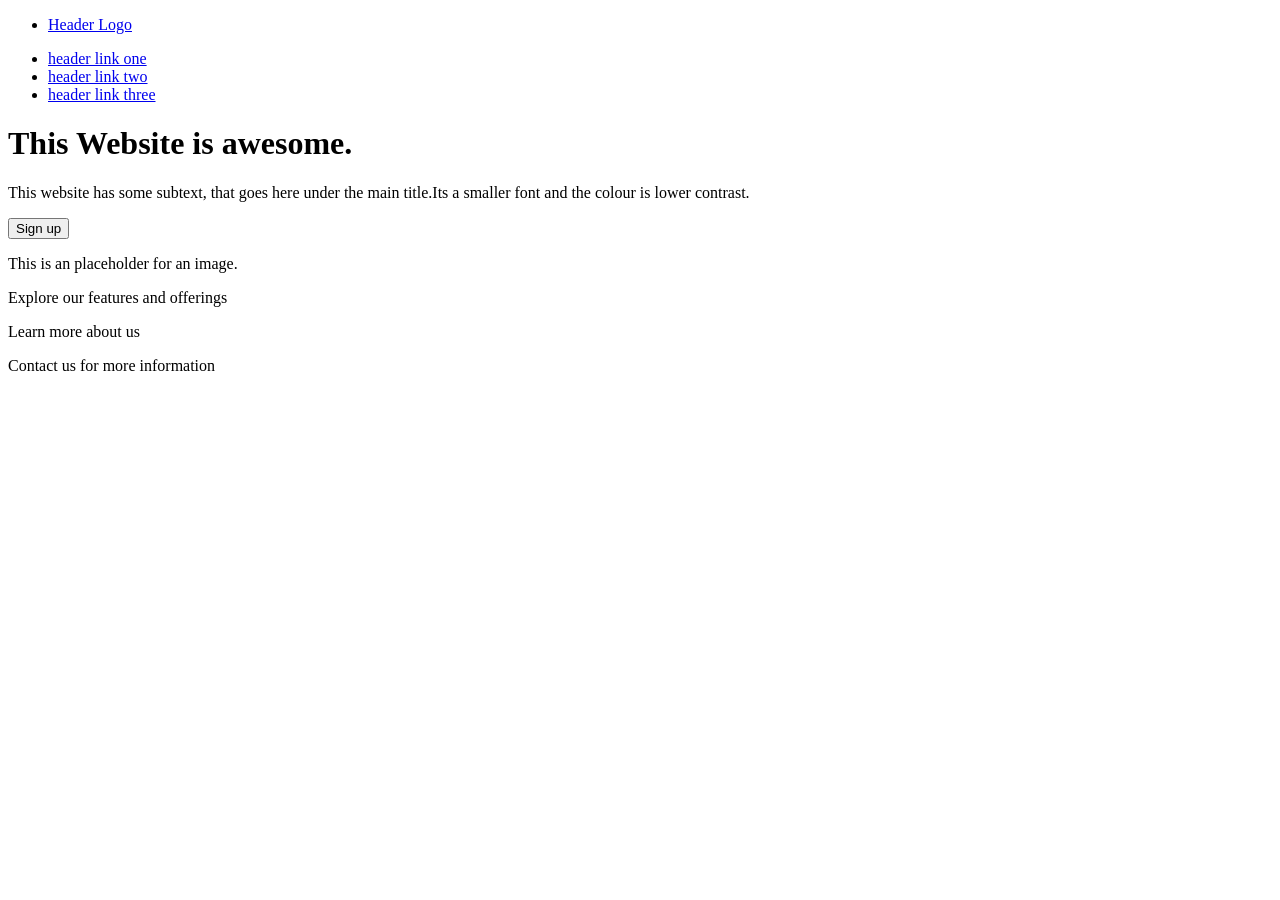
==== index.html @ 4dfb7420 "Page Section Created Editing Section 1 with CSS" ====
<!DOCTYPE html>
<html lang="en">
<head>
    <meta charset="UTF-8">
    <meta name="viewport" content="width=device-width, initial-scale=1.0">
    <title>The Landing Page</title>
</head>
<body>
    <div class="header">
        <div class="section1">
            <div class="head-class">
              <div class="left-links">
                  <ul>
                     <li><a href="#">Header Logo</a></li>
                  </ul>
             </div>
             <div class="right-links">
                    <ul>
                     <li><a href="#">header link one</a></li>
                     <li><a href="#">header link two</a></li>
                     <li><a href="#">header link three</a></li>
                    </ul>
             </div>
            </div>
            <div class="body-class">
                <div class="text-with-button">
                    <h1>This Website is awesome.</h1>
                    <p>This website has some subtext, that goes here under the main title.Its a smaller font and the colour is lower contrast.</p>
                    <button class="signup">Sign up</button>
                </div>
                <div class="image-placeholder"><p>This is an placeholder for an image.  </p>

                </div>
            </div>
        </div>
        <div class="section2">
            <p>Explore our features and offerings</p>

        </div>
        <div class="section3">
            <p>Learn more about us</p>  
        </div>
        <div class="section4">          
            <p>Contact us for more information</p>
        </div>    


    </div>
    
</body>
</html>
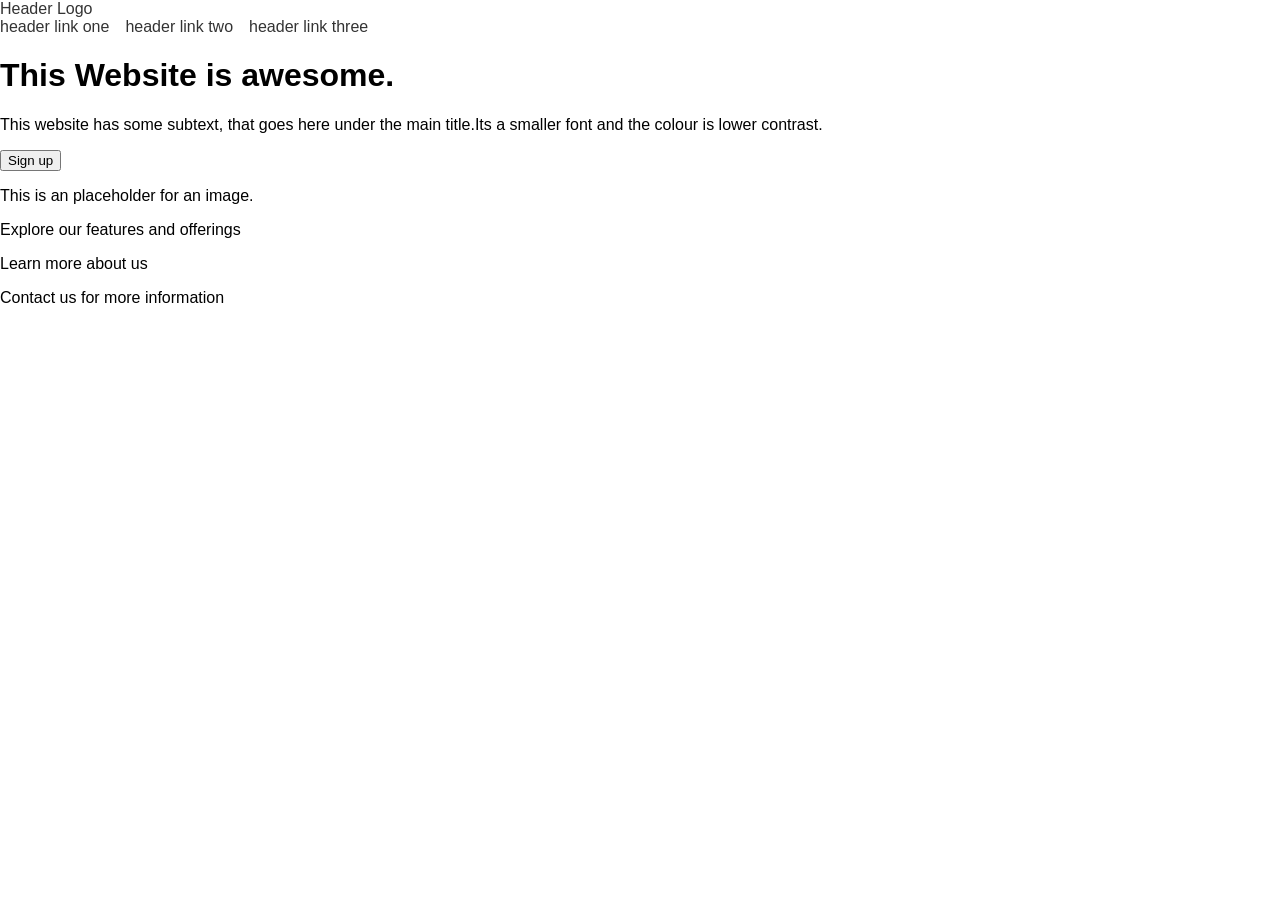
==== commit d5d2c315: "Linked the CSS in index.html" ====
--- a/index.html
+++ b/index.html
@@ -4,6 +4,7 @@
     <meta charset="UTF-8">
     <meta name="viewport" content="width=device-width, initial-scale=1.0">
     <title>The Landing Page</title>
+    <link rel="stylesheet" href="./style.css">
 </head>
 <body>
     <div class="header">
--- a/style.css
+++ b/style.css
@@ -0,0 +1,26 @@
+@import url('https://fonts.googleapis.com/css2?family=Roboto:wght@400;700&display=swap');
+
+html,body {
+  height: 100vh; /* Setting the height of the html and body elements to 100% of the viewport height */
+}
+
+body {
+  margin: 0;
+  overflow: hidden;
+  font-family: Roboto, sans-serif;
+  display: flex;
+  flex-direction: column;
+}
+
+a {
+  text-decoration: none;
+  color: #333;
+}
+
+ul {
+  display: flex;
+  list-style: none;
+  margin: 0;
+  padding: 0;
+  gap: 16px
+}
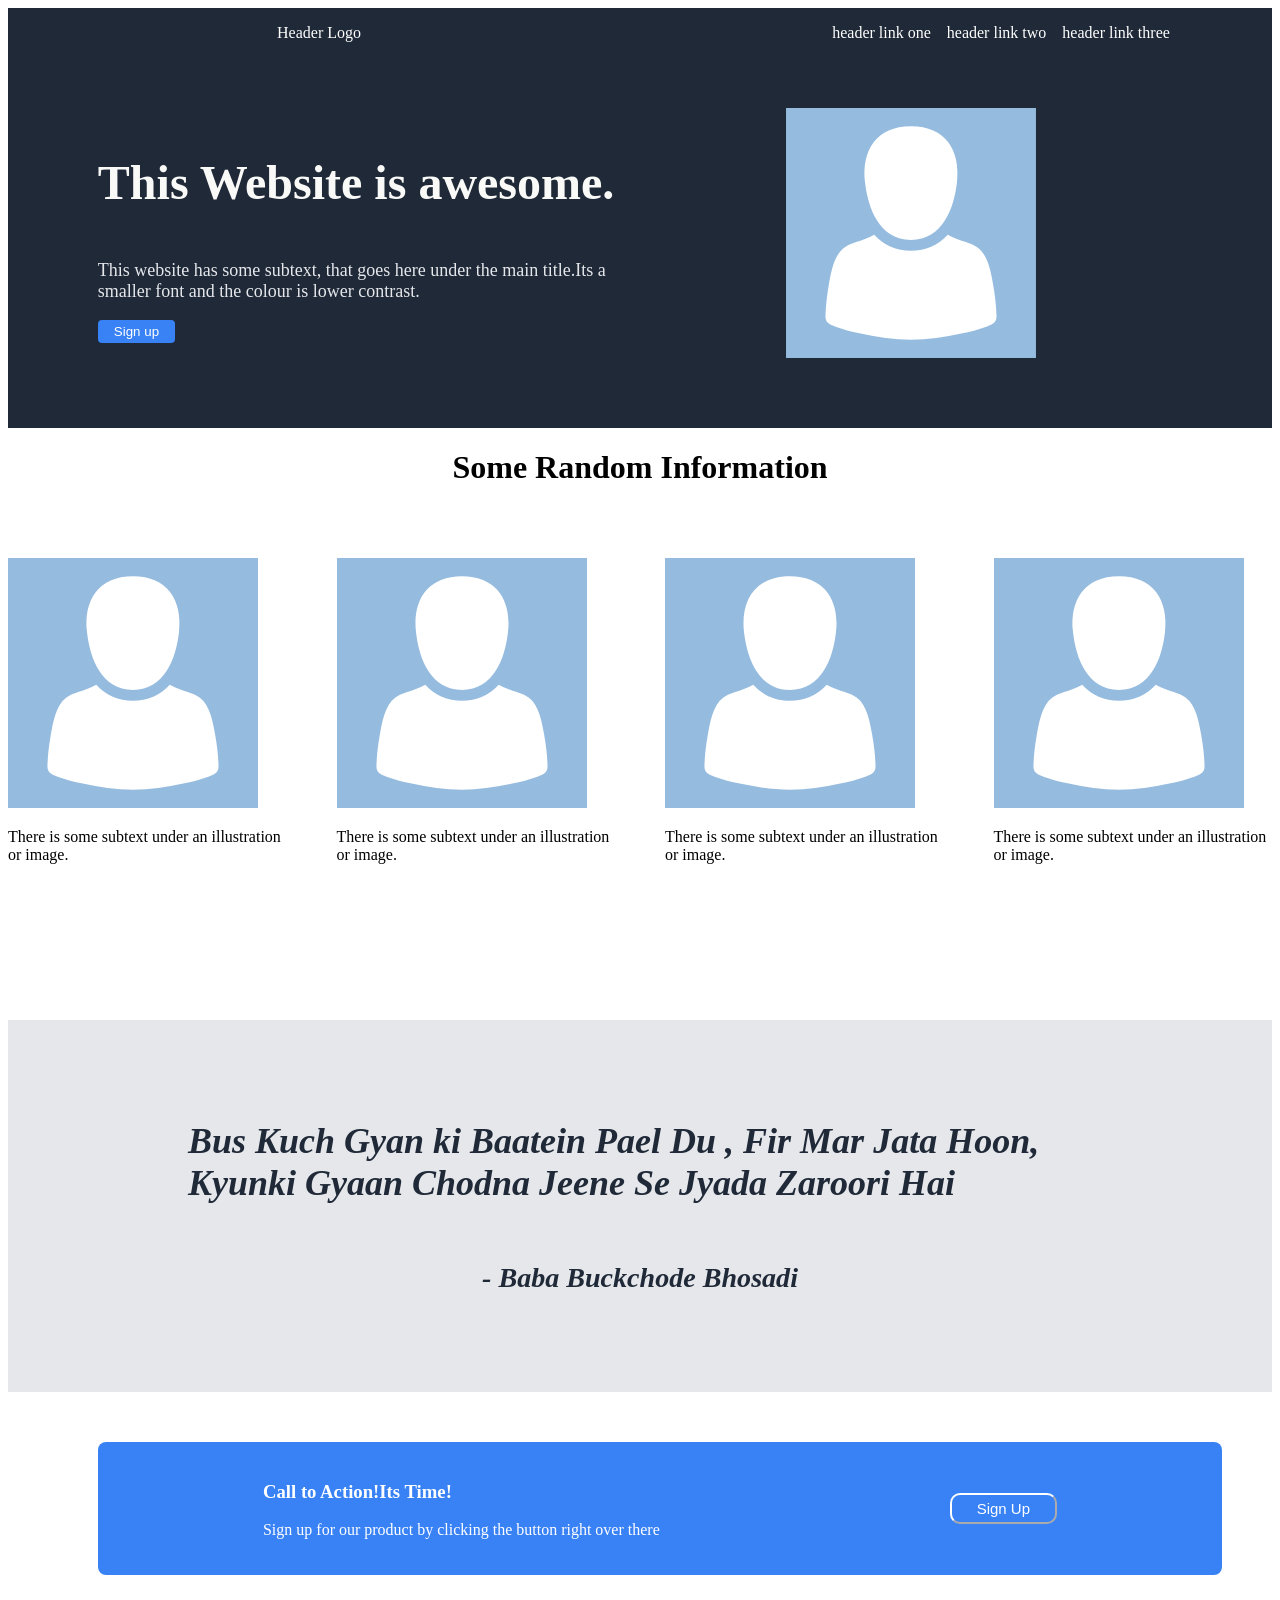
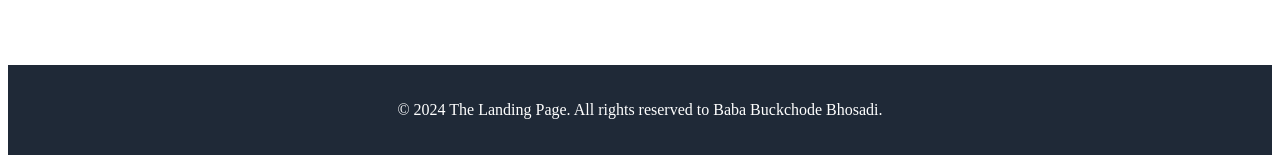
==== commit 2da19f9f: "merge" ====
--- a/index.html
+++ b/index.html
@@ -10,40 +10,71 @@
     <div class="header">
         <div class="section1">
             <div class="head-class">
-              <div class="left-links">
-                  <ul>
+                  <ul class="left-links" >
                      <li><a href="#">Header Logo</a></li>
                   </ul>
+                  <ul class="right-links" > 
+                      <li><a href="#">header link one</a></li>
+                      <li><a href="#">header link two</a></li>
+                      <li><a href="#">header link three</a></li>
+                  </ul>
              </div>
-             <div class="right-links">
-                    <ul>
-                     <li><a href="#">header link one</a></li>
-                     <li><a href="#">header link two</a></li>
-                     <li><a href="#">header link three</a></li>
-                    </ul>
-             </div>
-            </div>
             <div class="body-class">
                 <div class="text-with-button">
                     <h1>This Website is awesome.</h1>
                     <p>This website has some subtext, that goes here under the main title.Its a smaller font and the colour is lower contrast.</p>
                     <button class="signup">Sign up</button>
                 </div>
-                <div class="image-placeholder"><p>This is an placeholder for an image.  </p>
-
+                <div class="image-placeholder">
+                    <img class="sign-up-image" src="placeholder-img.svg" alt="A placeholder image" style="height: 250px; width:auto;">
                 </div>
             </div>
         </div>
         <div class="section2">
-            <p>Explore our features and offerings</p>
+            <div class="info-header">
+                <h1>Some Random Information</h1>
+            </div>
+            <div class="image-boxes">
+                <div class="image-box1">
+                    <img class="sign-up-image" src="placeholder-img.svg" alt="A placeholder image" style="height: 250px; width:auto;">
+                    <p>There is some subtext under an illustration or image.</p>
+                </div>
+                <div class="image-box2">
+                    <img class="sign-up-image" src="placeholder-img.svg" alt="A placeholder image" style="height: 250px; width:auto;">
+                    <p>There is some subtext under an illustration or image.
+    
+                    </p>
+                </div>
+                <div class="image-box3">
+                    <img class="sign-up-image" src="placeholder-img.svg" alt="A placeholder image" style="height: 250px; width:auto;">
+                    <p>There is some subtext under an illustration or image.</p>
+                </div>
+                <div class="image-box4">
+                    <img class="sign-up-image" src="placeholder-img.svg" alt="A placeholder image" style="height: 250px; width:auto;">
+                    <p>There is some subtext under an illustration or image.</p>
+                </div>
+            </div>
 
         </div>
         <div class="section3">
-            <p>Learn more about us</p>  
+            <h2>Bus Kuch Gyan ki Baatein Pael Du , Fir Mar Jata Hoon, Kyunki Gyaan Chodna Jeene Se Jyada Zaroori Hai</h2>
+            <h3>- Baba Buckchode Bhosadi</h3>
         </div>
         <div class="section4">          
-            <p>Contact us for more information</p>
-        </div>    
+            <div class="blue-box">
+                <div class="text">
+                <h3>Call to Action!Its Time!</h3>
+                <p>Sign up for our product by clicking the button right over there</p>
+                </div>
+                <button class="signup2">Sign Up</button>
+            </div>    
+        </div>
+            
+        </div>  
+        <div class="footer">
+            <div class="footer-text">
+                <p>© 2024 The Landing Page. All rights reserved to Baba Buckchode Bhosadi.</p>
+            </div>  
 
 
     </div>
--- a/style.css
+++ b/style.css
@@ -1,26 +1,188 @@
 @import url('https://fonts.googleapis.com/css2?family=Roboto:wght@400;700&display=swap');
-
-html,body {
-  height: 100vh; /* Setting the height of the html and body elements to 100% of the viewport height */
-}
-
-body {
-  margin: 0;
-  overflow: hidden;
-  font-family: Roboto, sans-serif;
+.header {
   display: flex;
   flex-direction: column;
 }
 
+* {
+  box-sizing: border-box;
+}
+
+.section1 {
+  display: flex;
+  flex-direction: column;
+ /* justify-content: space-evenly;*/
+  align-items: center;
+ /* flex-wrap: wrap;*/
+  background-color:#1F2937;
+  gap: 50px;
+  padding-bottom: 70px;
+}
+  
+
+.right-links  {
+  display: flex;
+  flex:1;
+  gap: 16px;
+  align-items: center;
+  justify-content: center;
+  
+}
+
+ .left-links {
+  display: flex;
+  align-items: center;
+  justify-content: center;
+  flex:1;
+ 
+}
+
+
 a {
   text-decoration: none;
-  color: #333;
+  color: #ffffff;
 }
 
 ul {
+  list-style: none;
+}
+
+.head-class {
   display: flex;
-  list-style: none;
-  margin: 0;
-  padding: 0;
-  gap: 16px
-}+  flex:1;
+  width: 100%;
+  justify-content:space-around;
+  align-items: center;
+  background-color: #1F2937;
+  gap:100px;
+
+}
+
+.body-class{
+  display: flex;
+  flex:1;
+  justify-content:space-between; 
+  align-items: center;
+
+}
+
+
+.body-class p {
+  color: #E5E7EB;
+  font-size: 18px;
+}
+/*
+.head-class , .body-class {
+  width: 50%;
+}
+*/
+.body-class h1 {
+  font-size: 48px;
+  color: #F9FAF8;
+  font-weight: 900;
+}
+
+.body-class .signup {
+  background-color: #3882F6;
+  color: #ffffff;
+  border: none;
+  padding: 4px 16px;
+  border-radius: 4px;
+  cursor: pointer;
+}
+
+
+.image-placeholder {
+  display: flex;
+  flex-direction: column;
+  width: 50%;
+
+}
+
+
+.text-with-button {
+display: flex;
+flex-flow: column wrap ;
+align-items: flex-start;
+width: 50%;
+}
+
+/* Coding for Section Two */
+.section2 {
+  display: flex;
+  flex-direction: column;
+  justify-content: space-evenly;
+  align-items: center;
+  gap: 50px;
+  padding-bottom: 70px;
+}
+
+.image-boxes {
+  display: flex;
+  flex-direction: row;
+  justify-content: space-evenly;
+  align-items: center;
+  gap: 50px;
+  padding-bottom: 70px;
+}
+
+/* Section 3 */
+.section3 {
+  display: flex;
+  flex-direction: column;
+  flex-wrap: wrap;
+  justify-content: center;
+  align-items: center;
+  padding-top: 70px;
+  padding-bottom: 70px;
+  padding-left: 180px;
+  padding-right: 180px;
+
+  background-color:#E5E7EB;
+  font-size: 24px;
+  font-weight: 300;
+  color:#1F2937;
+  font-style: italic;
+}
+
+/* Section 4 */
+
+.section4 {
+  display: flex;
+  justify-content: center;
+  align-items: center;
+}
+
+.blue-box {
+  display: flex;
+  align-items: center;
+  justify-content: space-around ;
+  background-color: #3882F6;
+  color: #ffffff;
+  padding: 20px;
+  border-radius: 8px;
+  text-align: left;
+  flex: 1;
+  margin: 50px 50px 90px 90px;
+}
+
+.blue-box .signup2 {
+    color: #fff;
+    border-color: #fff;
+    border-radius: 10px;
+    background-color: #3882F6;
+    padding: 5px 25px;
+    font-size: 15px;
+  }
+
+  .footer {
+    display: flex;
+    justify-content: center;
+    align-items: center;
+    background-color:#1F2937;
+    color: #ffffff;
+    padding: 20px;
+  }
+
+
+  /* Bhai gand mar gayi ek simple aisa page bananae mein */
